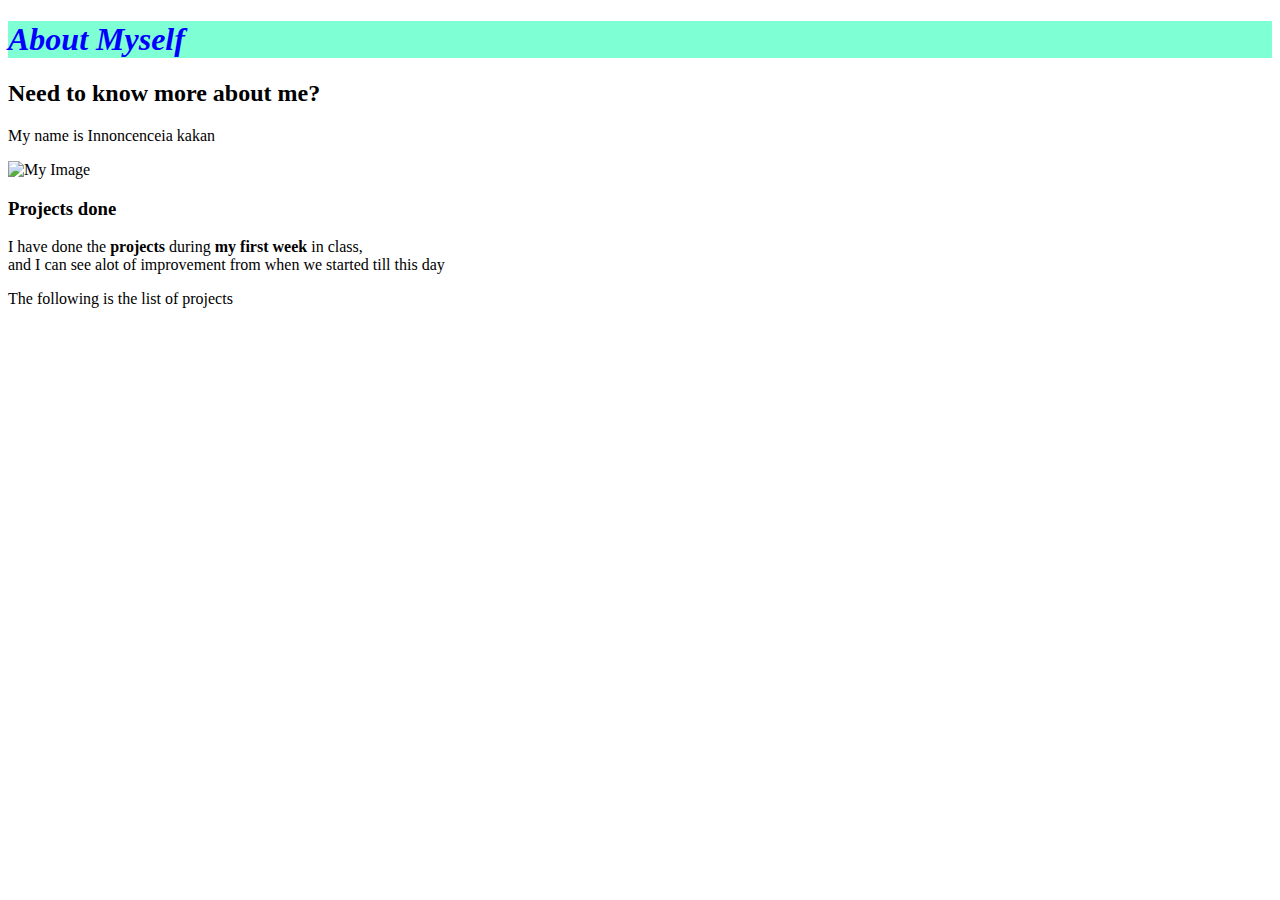
==== about-me.html @ 97c7eae4 "add projects done" ====
<!DOCTYPE html>
<html>
    <head>
        <title>About Me</title>

    </head>
    <body>
        <h1>About Myself</h1>
        <h2>Need to know more about me?</h2>
        <!--My name and Image-->
        <p>My name is Innoncenceia kakan</p>
        <img src="./images/IMG_20201229_135535.jpg" width="250" alt="My Image">
        <link rel="stylesheet" href="styles.css" type="text/css">
        <!--A list of projects created and links-->
        <h3>Projects done</h3>
        <p>I have done the <strong> projects </strong> during <strong> my first week</strong> in class,<br> and I can see alot of improvement from when we started till this day</p>
        <p>The following is the list of projects</p>
        
    </body>
</html>
---- styles.css ----
h1{
    color: blue;
    font-style: italic;
    background-color: aquamarine;
}
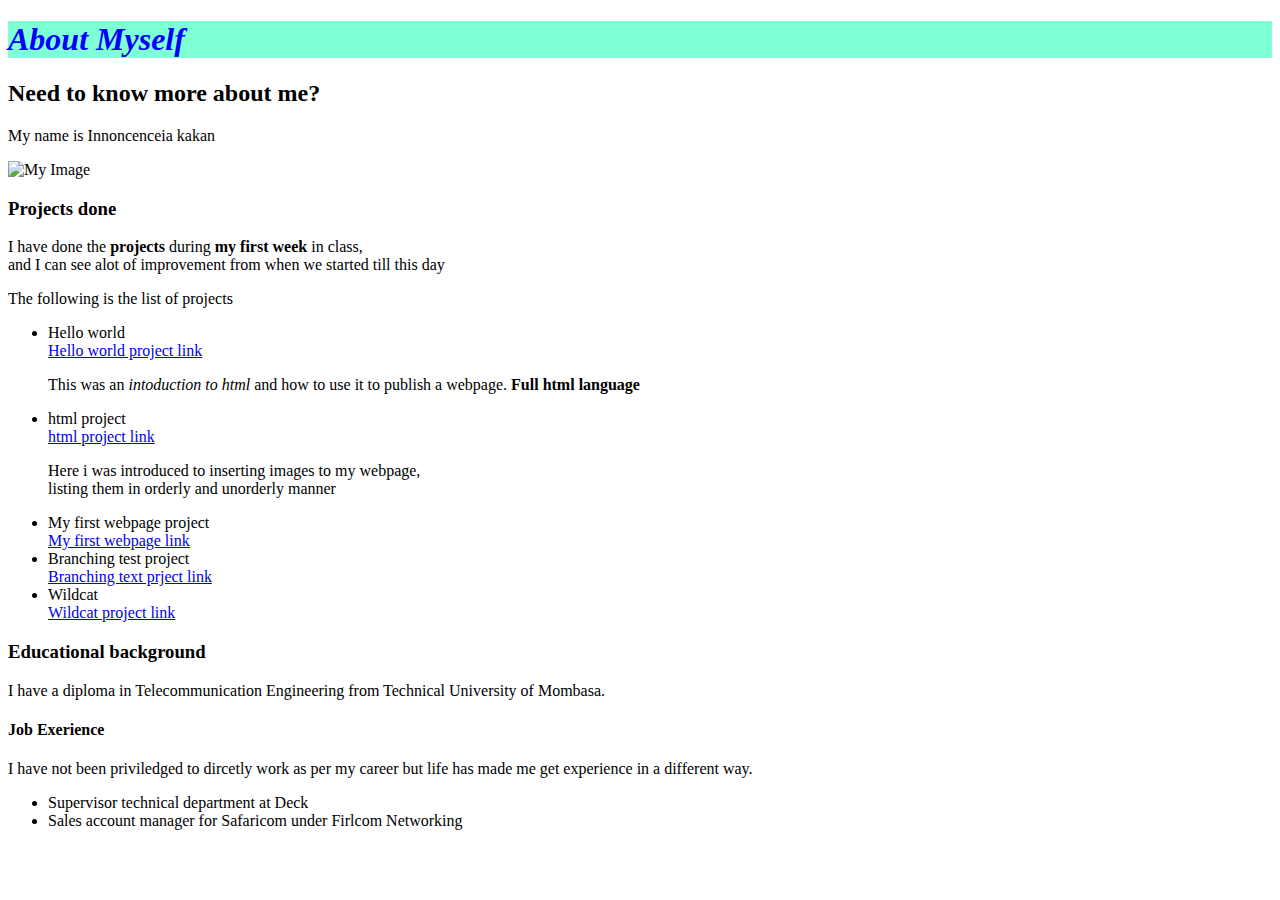
==== commit c5c86b23: "add ul" ====
--- a/about-me.html
+++ b/about-me.html
@@ -15,6 +15,27 @@
         <h3>Projects done</h3>
         <p>I have done the <strong> projects </strong> during <strong> my first week</strong> in class,<br> and I can see alot of improvement from when we started till this day</p>
         <p>The following is the list of projects</p>
-        
+        <ul>
+            <li> Hello world </li>
+            <a href="https://github.com/Cencious/hello_world">Hello world project link</a>
+            <P>This was an <em>intoduction to html</em> and how to use it to publish a webpage. <strong>Full html language</strong></P>
+            <li>html project</li>
+            <a href="https://github.com/Cencious/html-project">html project link</a>
+            <P>Here i was introduced to inserting images to my webpage,<br> listing them in orderly and unorderly manner </P>
+            <li>My first webpage project</li>
+            <a href="https://github.com/Cencious/my-first-webpage.html">My first webpage link</a>
+            <li>Branching test project</li>
+            <a href="https://github.com/Cencious/branching-test-projects">Branching text prject link</a>
+            <li>Wildcat</li>
+            <a href="https://github.com/Cencious/Wildcat.html">Wildcat project link</a>
+            </ul>
+            <h3>Educational background</h3>
+            <p>I have a diploma in Telecommunication Engineering from Technical University of Mombasa.</p>
+            <h4>Job Exerience</h4>
+            <P>I have not been priviledged to dircetly work as per my career but life has made me get experience in a different way.</P>
+            <ul>
+            <li>Supervisor technical department at Deck </li>
+            <li>Sales account manager for Safaricom under Firlcom Networking</li>
+            </ul>
     </body>
 </html>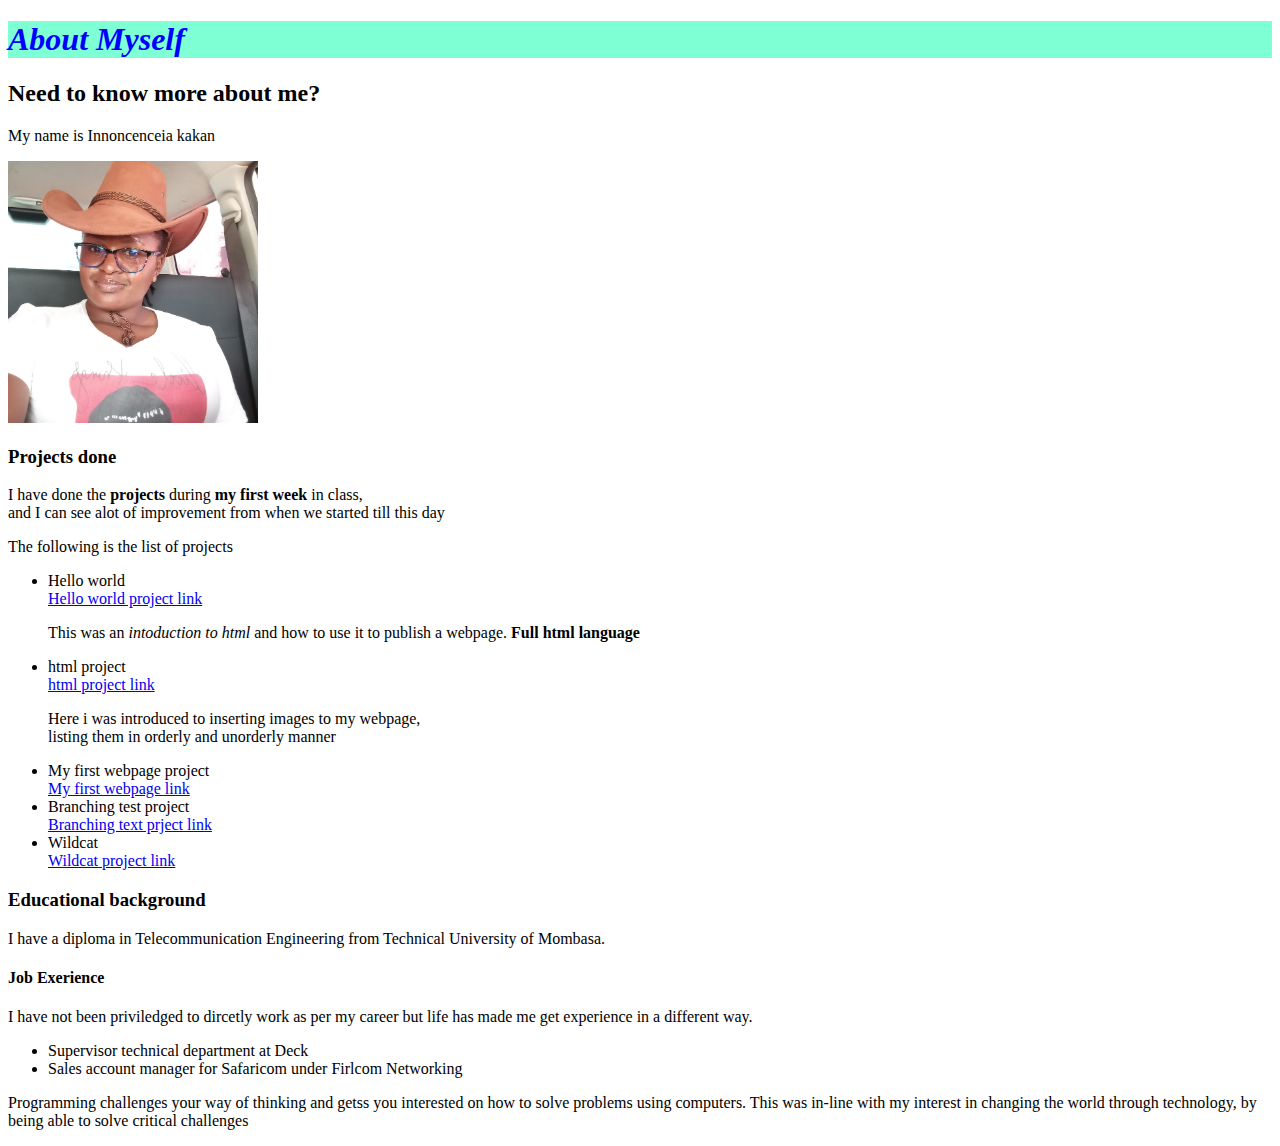
==== commit f911d4f9: "add p" ====
--- a/about-me.html
+++ b/about-me.html
@@ -37,5 +37,7 @@
             <li>Supervisor technical department at Deck </li>
             <li>Sales account manager for Safaricom under Firlcom Networking</li>
             </ul>
+            
+            <P>Programming challenges your way of thinking and getss you interested on how to solve problems using computers. This was in-line with my interest in changing the world through technology, by being able to solve critical challenges</P>
     </body>
 </html>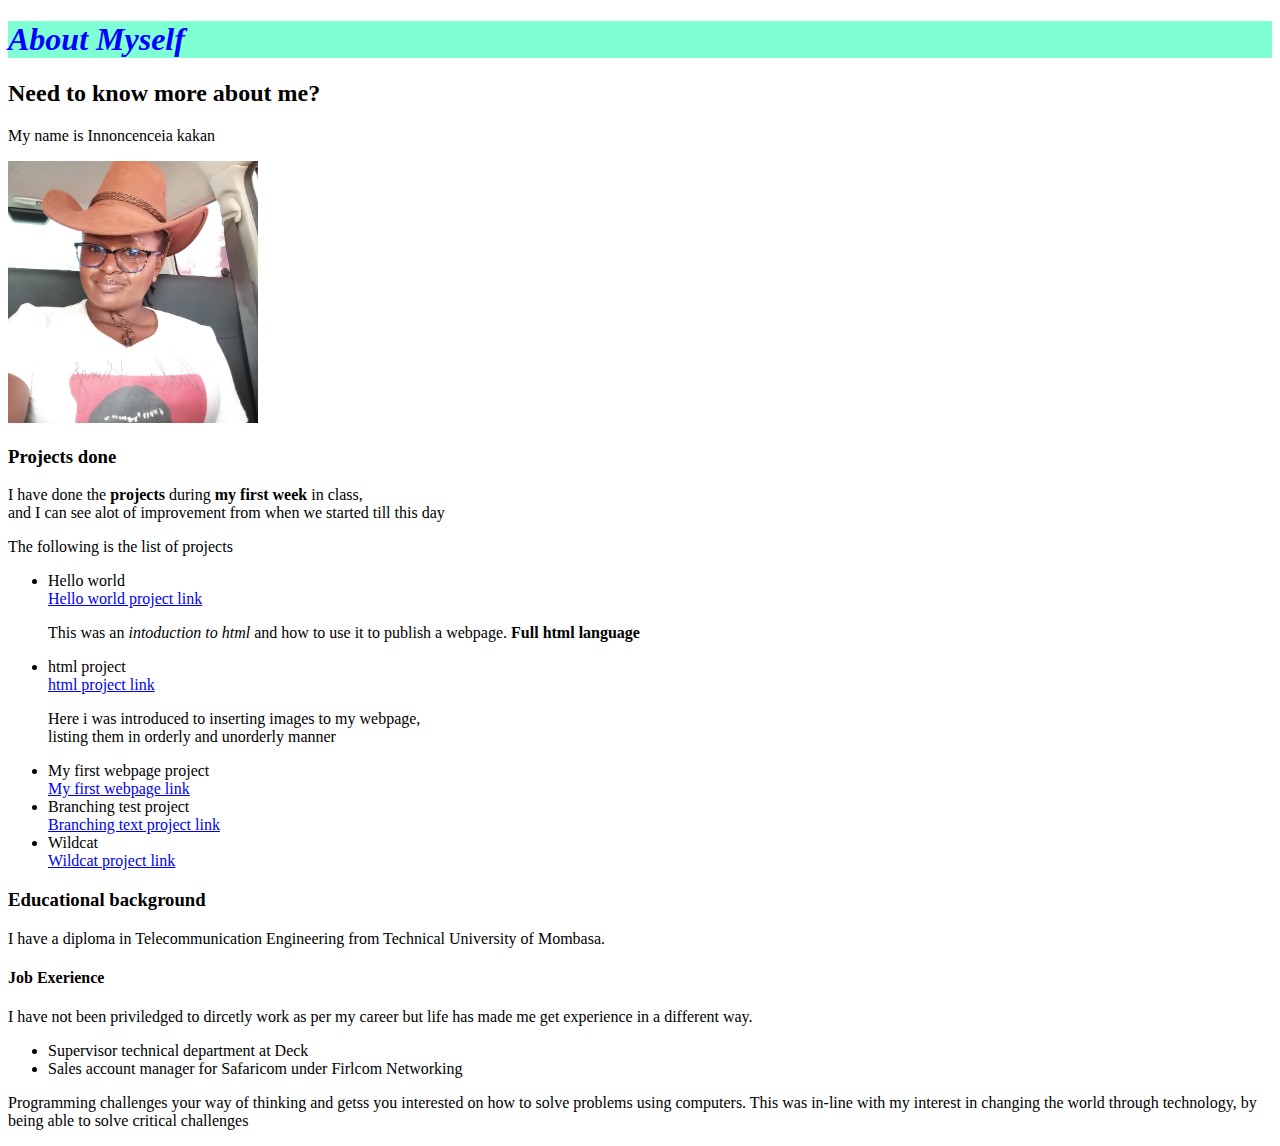
==== commit d528091e: "add p List of projects" ====
--- a/about-me.html
+++ b/about-me.html
@@ -25,7 +25,7 @@
             <li>My first webpage project</li>
             <a href="https://github.com/Cencious/my-first-webpage.html">My first webpage link</a>
             <li>Branching test project</li>
-            <a href="https://github.com/Cencious/branching-test-projects">Branching text prject link</a>
+            <a href="https://github.com/Cencious/branching-test-projects">Branching text project link</a>
             <li>Wildcat</li>
             <a href="https://github.com/Cencious/Wildcat.html">Wildcat project link</a>
             </ul>
@@ -37,7 +37,7 @@
             <li>Supervisor technical department at Deck </li>
             <li>Sales account manager for Safaricom under Firlcom Networking</li>
             </ul>
-            
+
             <P>Programming challenges your way of thinking and getss you interested on how to solve problems using computers. This was in-line with my interest in changing the world through technology, by being able to solve critical challenges</P>
     </body>
 </html>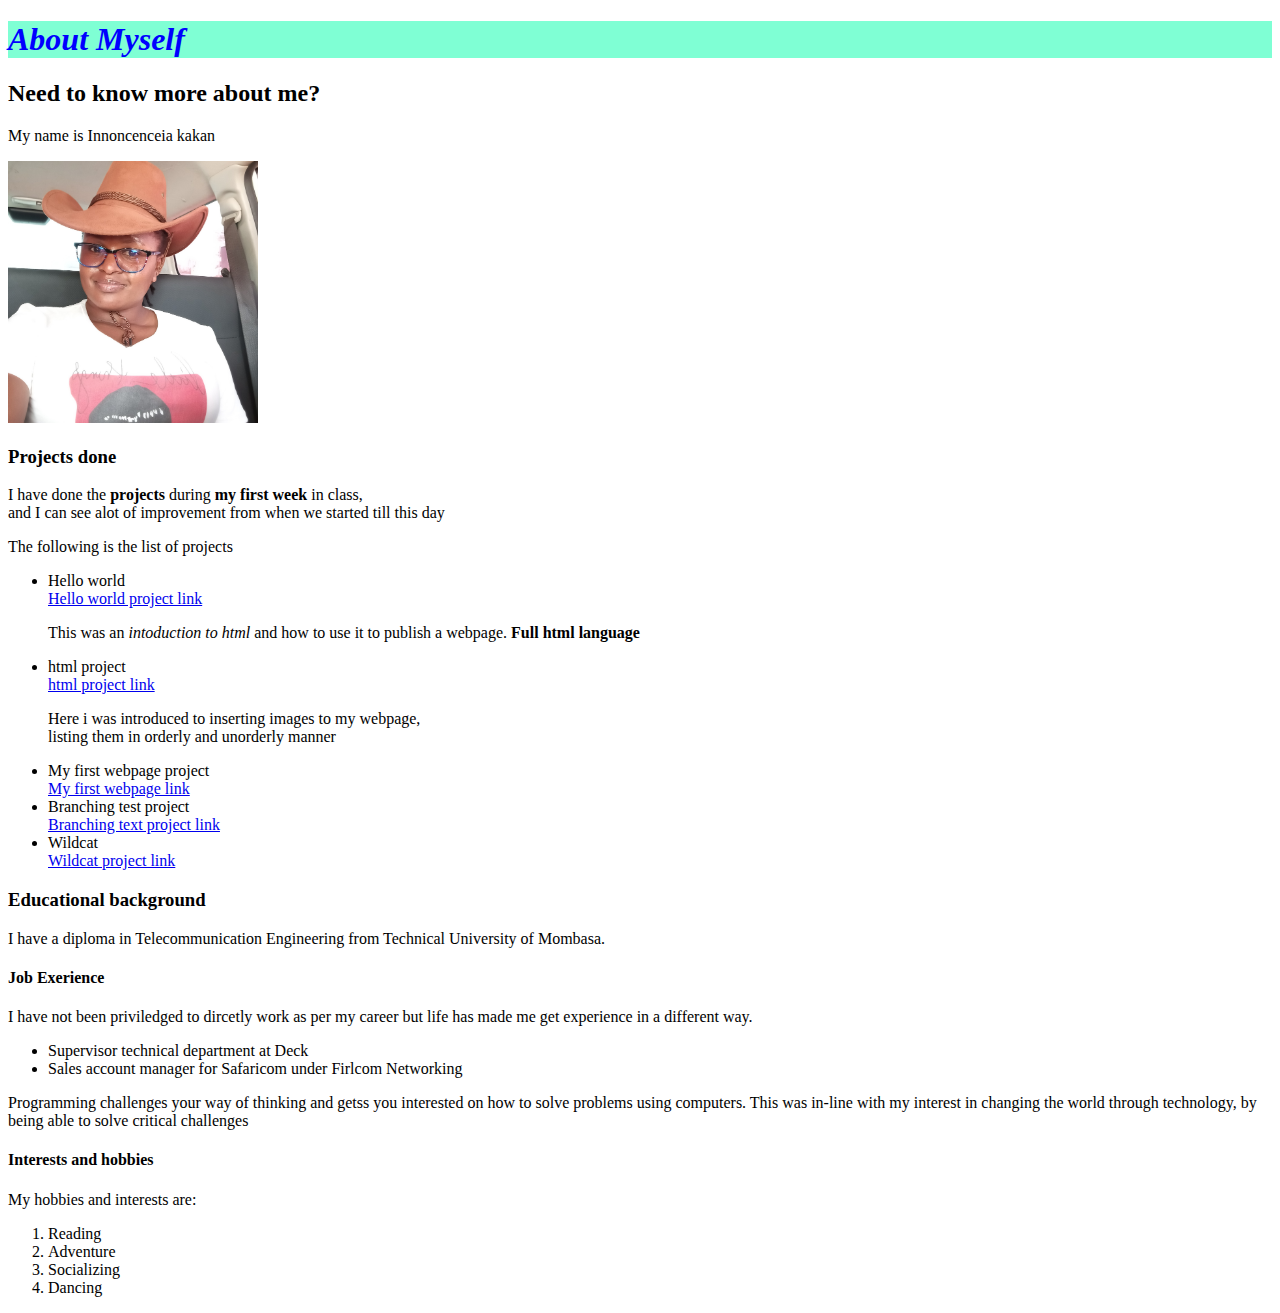
==== commit e412cc85: "Add interests and hobbies h4" ====
--- a/about-me.html
+++ b/about-me.html
@@ -5,12 +5,15 @@
 
     </head>
     <body>
+        
+        <div class="header">
         <h1>About Myself</h1>
         <h2>Need to know more about me?</h2>
         <!--My name and Image-->
         <p>My name is Innoncenceia kakan</p>
         <img src="./images/IMG_20201229_135535.jpg" width="250" alt="My Image">
         <link rel="stylesheet" href="styles.css" type="text/css">
+    </div>
         <!--A list of projects created and links-->
         <h3>Projects done</h3>
         <p>I have done the <strong> projects </strong> during <strong> my first week</strong> in class,<br> and I can see alot of improvement from when we started till this day</p>
@@ -37,7 +40,14 @@
             <li>Supervisor technical department at Deck </li>
             <li>Sales account manager for Safaricom under Firlcom Networking</li>
             </ul>
-
-            <P>Programming challenges your way of thinking and getss you interested on how to solve problems using computers. This was in-line with my interest in changing the world through technology, by being able to solve critical challenges</P>
+            <P class="programming">Programming challenges your way of thinking and getss you interested on how to solve problems using computers. This was in-line with my interest in changing the world through technology, by being able to solve critical challenges</P>
+            <h4 class="interests">Interests and hobbies</h4>
+            <p>My hobbies and interests are:</p>
+            <ol>
+                <li>Reading</li>
+                <li>Adventure</li>
+                <li>Socializing</li>
+                <li>Dancing</li>
+            </ol>
     </body>
 </html>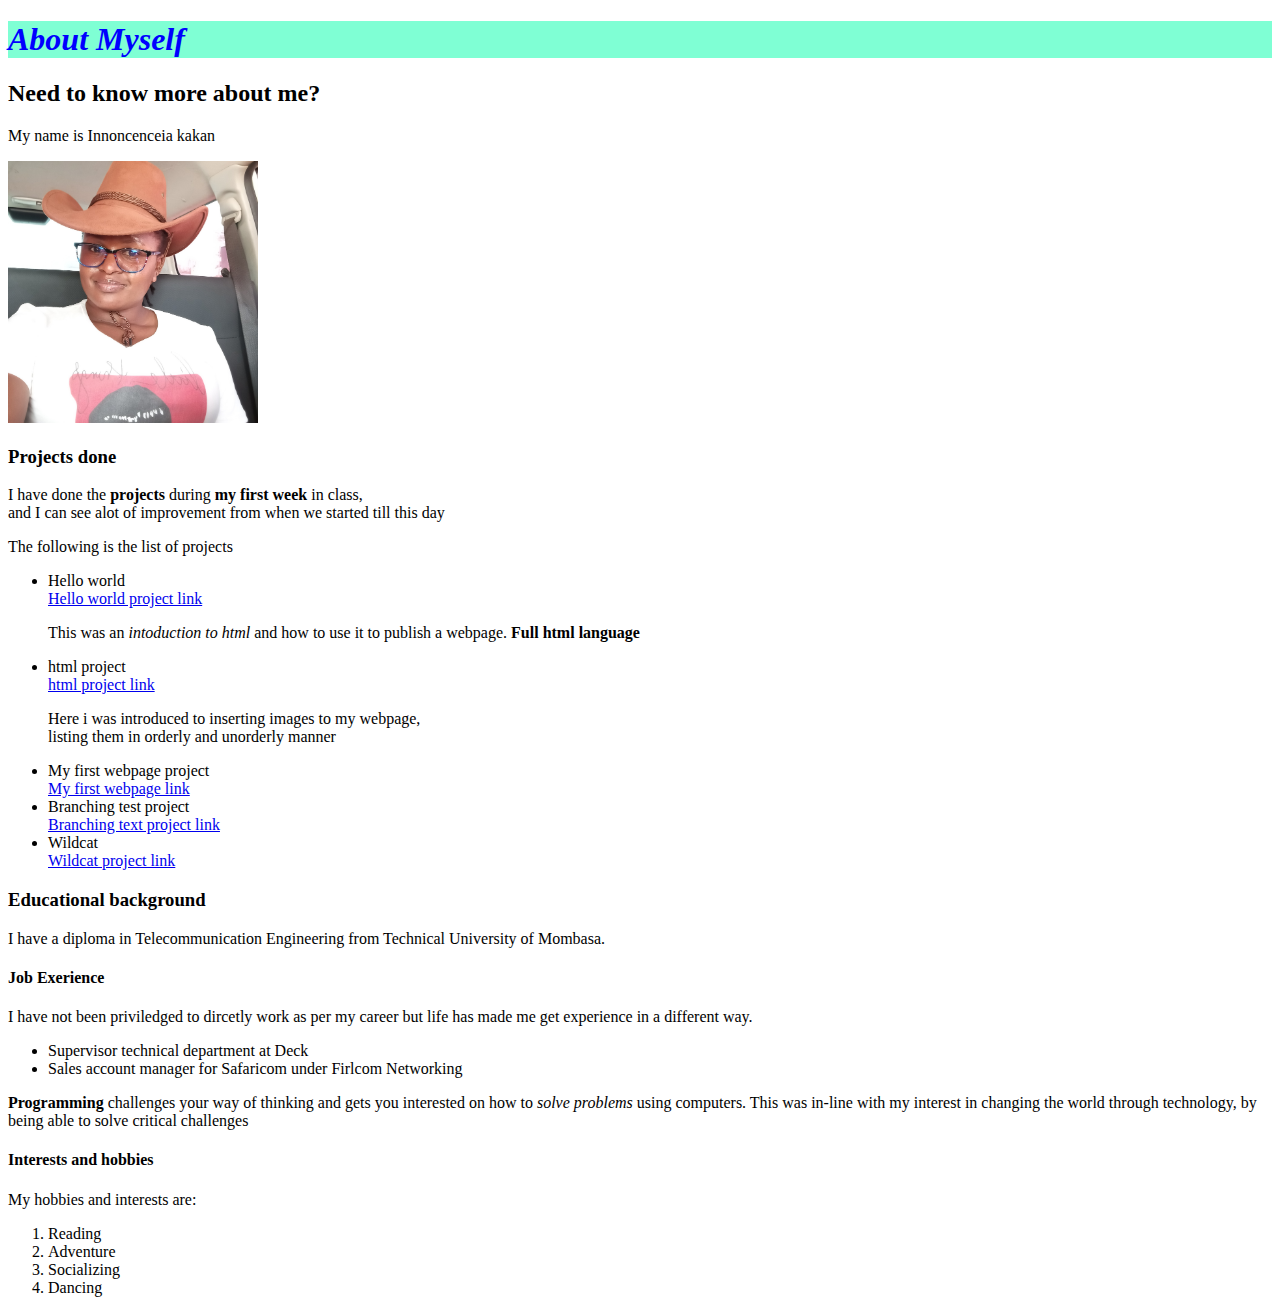
==== commit 5d4653dd: "Add div to subdivide page to sections" ====
--- a/about-me.html
+++ b/about-me.html
@@ -2,45 +2,48 @@
 <html>
     <head>
         <title>About Me</title>
-
+        <link rel="stylesheet" href="styles.css" type="text/css">
     </head>
     <body>
-        
         <div class="header">
-        <h1>About Myself</h1>
-        <h2>Need to know more about me?</h2>
-        <!--My name and Image-->
-        <p>My name is Innoncenceia kakan</p>
-        <img src="./images/IMG_20201229_135535.jpg" width="250" alt="My Image">
-        <link rel="stylesheet" href="styles.css" type="text/css">
-    </div>
+            <h1>About Myself</h1>
+            <h2>Need to know more about me?</h2>
+            <!--My name and Image-->
+            <p>My name is Innoncenceia kakan</p>
+            <img src="./images/IMG_20201229_135535.jpg" width="250" alt="My Image">
+        </div>
         <!--A list of projects created and links-->
-        <h3>Projects done</h3>
-        <p>I have done the <strong> projects </strong> during <strong> my first week</strong> in class,<br> and I can see alot of improvement from when we started till this day</p>
-        <p>The following is the list of projects</p>
-        <ul>
-            <li> Hello world </li>
-            <a href="https://github.com/Cencious/hello_world">Hello world project link</a>
-            <P>This was an <em>intoduction to html</em> and how to use it to publish a webpage. <strong>Full html language</strong></P>
-            <li>html project</li>
-            <a href="https://github.com/Cencious/html-project">html project link</a>
-            <P>Here i was introduced to inserting images to my webpage,<br> listing them in orderly and unorderly manner </P>
-            <li>My first webpage project</li>
-            <a href="https://github.com/Cencious/my-first-webpage.html">My first webpage link</a>
-            <li>Branching test project</li>
-            <a href="https://github.com/Cencious/branching-test-projects">Branching text project link</a>
-            <li>Wildcat</li>
-            <a href="https://github.com/Cencious/Wildcat.html">Wildcat project link</a>
+        <div class="projects">
+            <h3>Projects done</h3>
+            <p>I have done the <strong> projects </strong> during <strong> my first week</strong> in class,<br> and I can see alot of improvement from when we started till this day</p>
+            <p>The following is the list of projects</p>
+            <ul>
+                <li> Hello world </li>
+                <a href="https://github.com/Cencious/hello_world">Hello world project link</a>
+                <P>This was an <em>intoduction to html</em> and how to use it to publish a webpage. <strong>Full html language</strong></P>
+                <li>html project</li>
+                <a href="https://github.com/Cencious/html-project">html project link</a>
+                <P>Here i was introduced to inserting images to my webpage,<br> listing them in orderly and unorderly manner </P>
+                <li>My first webpage project</li>
+                <a href="https://github.com/Cencious/my-first-webpage.html">My first webpage link</a>
+                <li>Branching test project</li>
+                <a href="https://github.com/Cencious/branching-test-projects">Branching text project link</a>
+                <li>Wildcat</li>
+                <a href="https://github.com/Cencious/Wildcat.html">Wildcat project link</a>
             </ul>
+        </div>
+        <div class="education">
             <h3>Educational background</h3>
             <p>I have a diploma in Telecommunication Engineering from Technical University of Mombasa.</p>
             <h4>Job Exerience</h4>
             <P>I have not been priviledged to dircetly work as per my career but life has made me get experience in a different way.</P>
             <ul>
-            <li>Supervisor technical department at Deck </li>
-            <li>Sales account manager for Safaricom under Firlcom Networking</li>
+                <li>Supervisor technical department at Deck </li>
+                <li>Sales account manager for Safaricom under Firlcom Networking</li>
             </ul>
-            <P class="programming">Programming challenges your way of thinking and getss you interested on how to solve problems using computers. This was in-line with my interest in changing the world through technology, by being able to solve critical challenges</P>
+        </div>
+            <P class="programming"><strong>Programming</strong> challenges your way of thinking and gets you interested on how to <em>solve problems
+            </em> using computers. This was in-line with my interest in changing the world through technology, by being able to solve critical challenges</P>
             <h4 class="interests">Interests and hobbies</h4>
             <p>My hobbies and interests are:</p>
             <ol>
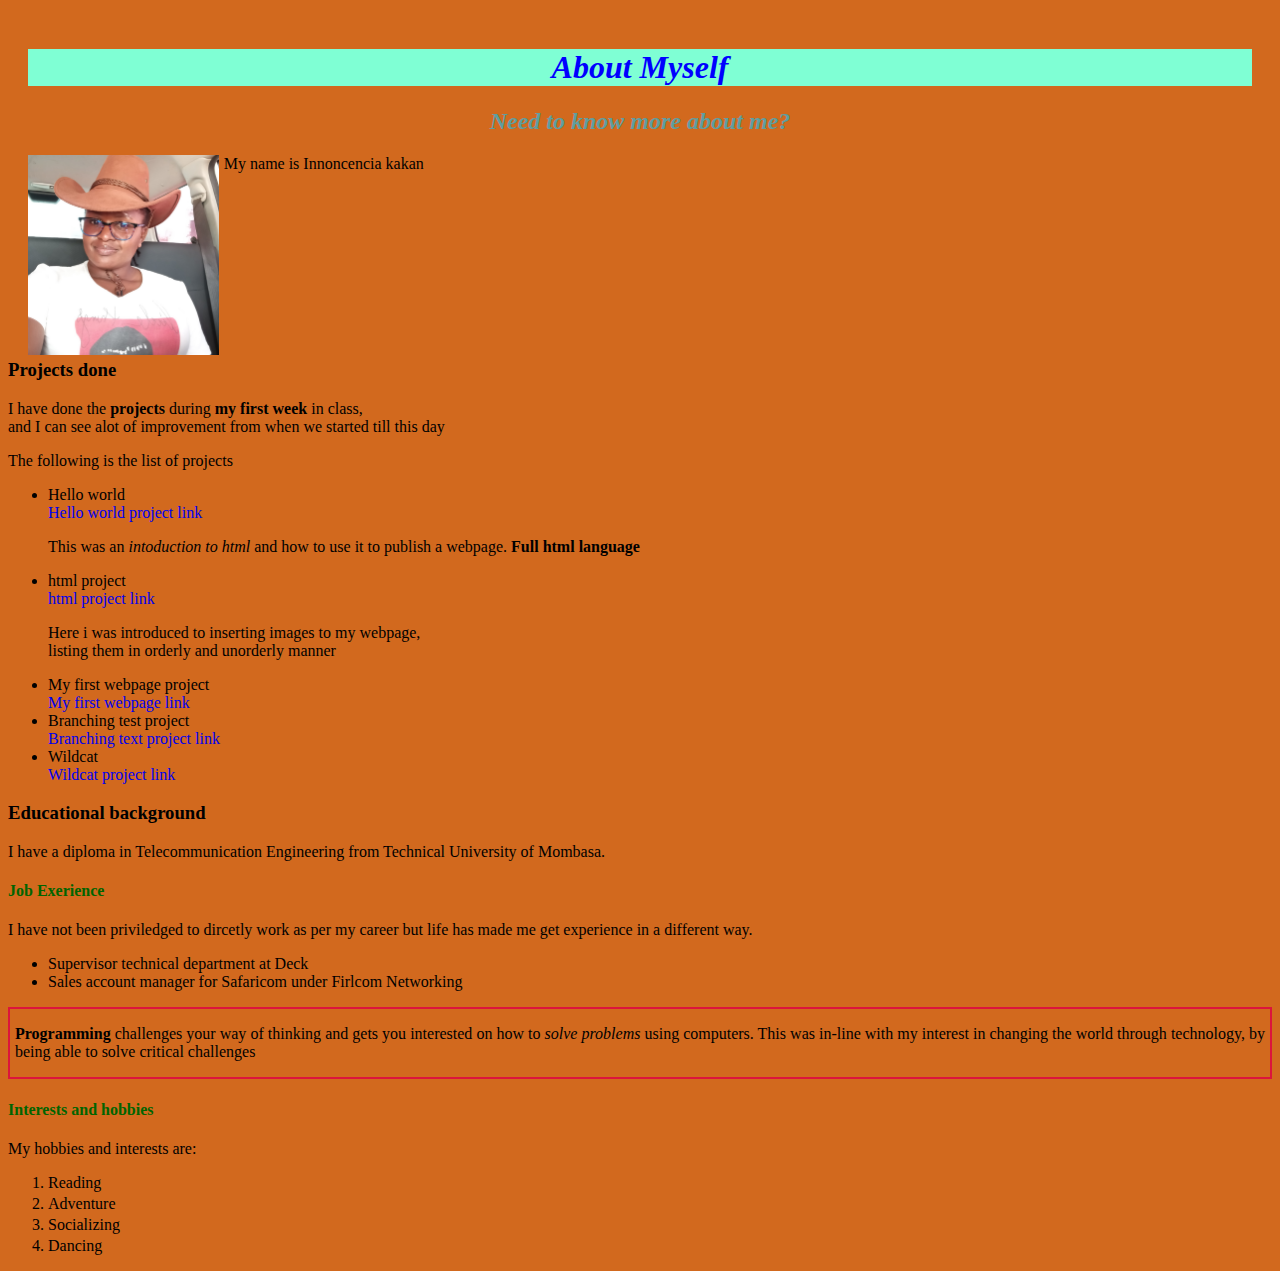
==== commit 31e88e1f: "subdivide page into sections using div" ====
--- a/about-me.html
+++ b/about-me.html
@@ -9,8 +9,8 @@
             <h1>About Myself</h1>
             <h2>Need to know more about me?</h2>
             <!--My name and Image-->
-            <p>My name is Innoncenceia kakan</p>
-            <img src="./images/IMG_20201229_135535.jpg" width="250" alt="My Image">
+            <img src="./images/IMG_20201229_135535.jpg" alt="My Image">
+            <p>My name is Innoncencia kakan</p>
         </div>
         <!--A list of projects created and links-->
         <div class="projects">
@@ -42,8 +42,11 @@
                 <li>Sales account manager for Safaricom under Firlcom Networking</li>
             </ul>
         </div>
+            <div class="prog">
             <P class="programming"><strong>Programming</strong> challenges your way of thinking and gets you interested on how to <em>solve problems
             </em> using computers. This was in-line with my interest in changing the world through technology, by being able to solve critical challenges</P>
+            </div>
+            <div class="hobbies">
             <h4 class="interests">Interests and hobbies</h4>
             <p>My hobbies and interests are:</p>
             <ol>
@@ -52,5 +55,6 @@
                 <li>Socializing</li>
                 <li>Dancing</li>
             </ol>
+            </div>
     </body>
 </html>--- a/styles.css
+++ b/styles.css
@@ -2,4 +2,49 @@
     color: blue;
     font-style: italic;
     background-color: aquamarine;
+    text-align: center;
 }
+h2{
+    color: cadetblue;
+    font-style: italic;
+    text-align: center;
+}
+body{background-color: chocolate;}
+h4{
+    color: darkgreen;
+}
+.header{
+    padding: 20px;
+}
+.header img{
+    float: left;
+    height: 200px;
+    margin-right: 5px;
+}
+.header p{
+    padding-left: 5px;
+}
+.projects{
+    margin-top: 150px;
+}
+.projects a{
+    text-decoration: none;
+}
+.projects a:hover{
+    color: green;
+    text-decoration: underline;
+}
+.education{
+    text-align: justify;
+}
+.prog{
+  text-align: justify;
+  border: 2px crimson solid;
+  padding: 0 5px;
+}
+.hobbies li{
+    margin-top: 3px;
+}
+
+
+
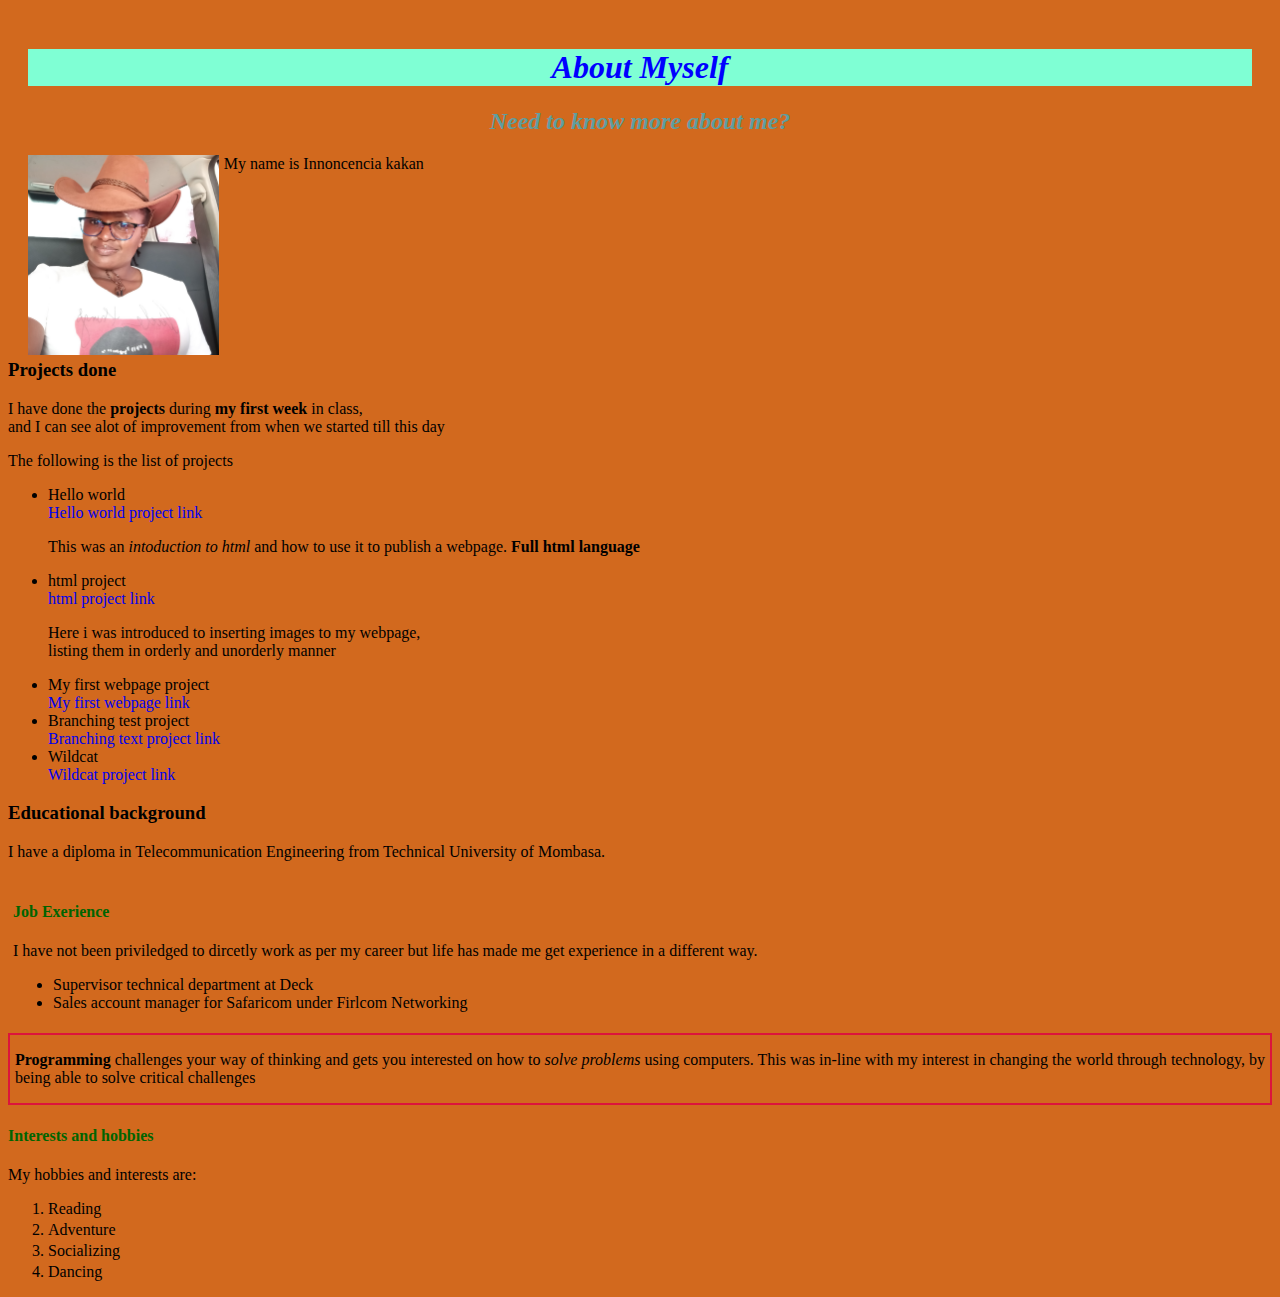
==== commit 1f2db200: "Add div to job experince section" ====
--- a/about-me.html
+++ b/about-me.html
@@ -35,6 +35,8 @@
         <div class="education">
             <h3>Educational background</h3>
             <p>I have a diploma in Telecommunication Engineering from Technical University of Mombasa.</p>
+        </div>
+        <div class="job-experience">
             <h4>Job Exerience</h4>
             <P>I have not been priviledged to dircetly work as per my career but life has made me get experience in a different way.</P>
             <ul>
--- a/styles.css
+++ b/styles.css
@@ -45,6 +45,9 @@
 .hobbies li{
     margin-top: 3px;
 }
+.job-experience {
+    padding: 5px;
+}
 
 
 
